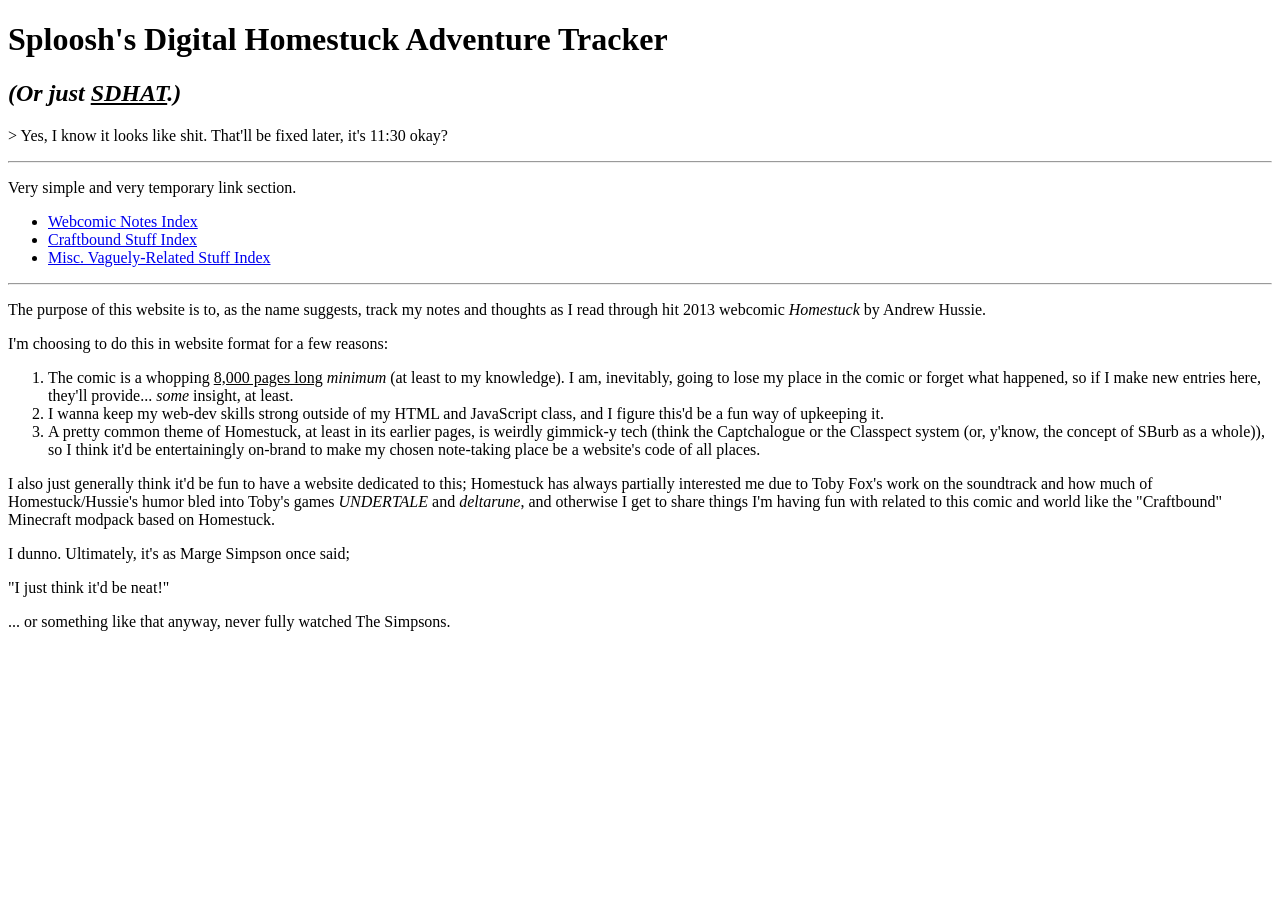
==== index.html @ ff354723 "SDHAT - Update ver.1 - 11/6/26 Added the uh. Actual website now. I messed up the initial push lmao." ====
<!DOCTYPE html>
<html lang="en">
    <head>
        <title>Sploosh's Homestuck Adventure Tracker</title>
        <meta charset="utf-8">
        <meta name="viewport" content="width=device.width, initial-scale=1.0">
    </head>
    <body>
        <h1>Sploosh's Digital Homestuck Adventure Tracker</h1>
        <h2><i>(Or just <u>SDHAT</u>.)</i></h2>
        <p>> Yes, I know it looks like shit. That'll be fixed later, it's 11:30 okay?</p>
        <hr>
        <p>Very simple and very temporary link section.</p>
        <ul>
            <li><a href="webcomicNotes/notesIndex.html">Webcomic Notes Index</a></li>
            <li><a href="craftboundStuff/minecraftShowcaseIndex.html">Craftbound Stuff Index</a></li>
            <li><a href="miscHomestuckStuff/miscIndex.html">Misc. Vaguely-Related Stuff Index</a></li>
        </ul>
        <hr>
        <p>The purpose of this website is to, as the name suggests, track my notes and thoughts as I read through hit 2013 webcomic <i>Homestuck</i> by Andrew Hussie.</p>
        <p>I'm choosing to do this in website format for a few reasons:</p>
        <ol>
            <li>The comic is a whopping <u>8,000 pages long</u> <i>minimum</i> (at least to my knowledge). I am, inevitably, going to lose my place in the comic or forget what happened, so if I make new entries here, they'll provide... <i>some</i> insight, at least.</li>
            <li>I wanna keep my web-dev skills strong outside of my HTML and JavaScript class, and I figure this'd be a fun way of upkeeping it.</li>
            <li>A pretty common theme of Homestuck, at least in its earlier pages, is weirdly gimmick-y tech (think the Captchalogue or the Classpect system (or, y'know, the concept of SBurb as a whole)), so I think it'd be entertainingly on-brand to make my chosen note-taking place be a website's code of all places.</li>
        </ol>
        <p>I also just generally think it'd be fun to have a website dedicated to this; Homestuck has always partially interested me due to Toby Fox's work on the soundtrack and how much of Homestuck/Hussie's humor bled into Toby's games <i>UNDERTALE</i> and <i>deltarune</i>, and otherwise I get to share things I'm having fun with related to this comic and world like the "Craftbound" Minecraft modpack based on Homestuck.</p>
        <p>I dunno. Ultimately, it's as Marge Simpson once said;</p>
        <p>"I just think it'd be neat!"</p>
        <p>... or something like that anyway, never fully watched The Simpsons.</p>
    </body>
</html>
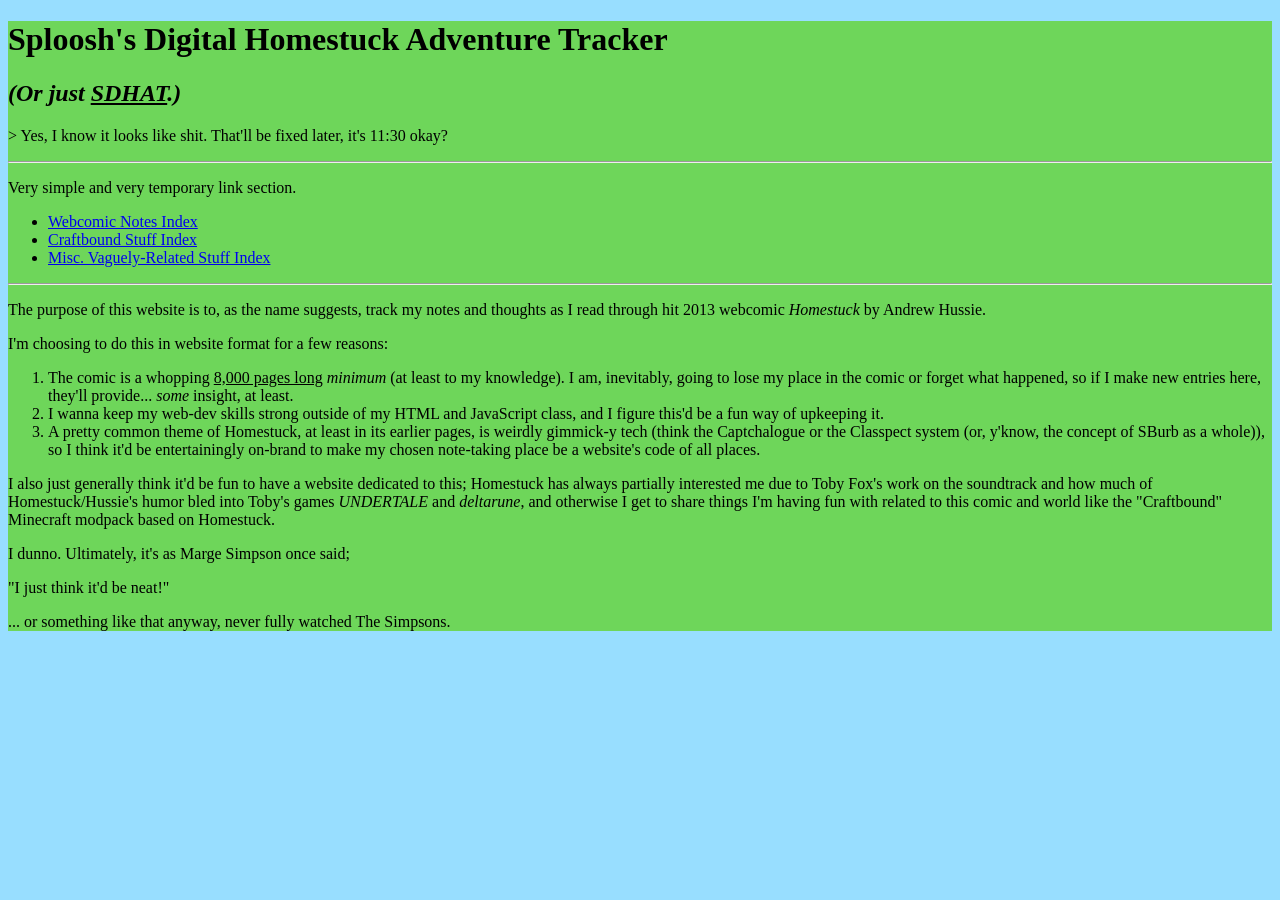
==== commit 90c304f5: "SDHAT - Update ver.3 - 11/6/26 Web styling (but like. REALLY bad lmaoooo)" ====
--- a/index.html
+++ b/index.html
@@ -4,29 +4,33 @@
         <title>Sploosh's Homestuck Adventure Tracker</title>
         <meta charset="utf-8">
         <meta name="viewport" content="width=device.width, initial-scale=1.0">
+        <link rel="stylesheet" href="css/styleMain.css">
     </head>
     <body>
-        <h1>Sploosh's Digital Homestuck Adventure Tracker</h1>
-        <h2><i>(Or just <u>SDHAT</u>.)</i></h2>
-        <p>> Yes, I know it looks like shit. That'll be fixed later, it's 11:30 okay?</p>
-        <hr>
-        <p>Very simple and very temporary link section.</p>
-        <ul>
-            <li><a href="webcomicNotes/notesIndex.html">Webcomic Notes Index</a></li>
-            <li><a href="craftboundStuff/minecraftShowcaseIndex.html">Craftbound Stuff Index</a></li>
-            <li><a href="miscHomestuckStuff/miscIndex.html">Misc. Vaguely-Related Stuff Index</a></li>
-        </ul>
-        <hr>
-        <p>The purpose of this website is to, as the name suggests, track my notes and thoughts as I read through hit 2013 webcomic <i>Homestuck</i> by Andrew Hussie.</p>
-        <p>I'm choosing to do this in website format for a few reasons:</p>
-        <ol>
-            <li>The comic is a whopping <u>8,000 pages long</u> <i>minimum</i> (at least to my knowledge). I am, inevitably, going to lose my place in the comic or forget what happened, so if I make new entries here, they'll provide... <i>some</i> insight, at least.</li>
-            <li>I wanna keep my web-dev skills strong outside of my HTML and JavaScript class, and I figure this'd be a fun way of upkeeping it.</li>
-            <li>A pretty common theme of Homestuck, at least in its earlier pages, is weirdly gimmick-y tech (think the Captchalogue or the Classpect system (or, y'know, the concept of SBurb as a whole)), so I think it'd be entertainingly on-brand to make my chosen note-taking place be a website's code of all places.</li>
-        </ol>
-        <p>I also just generally think it'd be fun to have a website dedicated to this; Homestuck has always partially interested me due to Toby Fox's work on the soundtrack and how much of Homestuck/Hussie's humor bled into Toby's games <i>UNDERTALE</i> and <i>deltarune</i>, and otherwise I get to share things I'm having fun with related to this comic and world like the "Craftbound" Minecraft modpack based on Homestuck.</p>
-        <p>I dunno. Ultimately, it's as Marge Simpson once said;</p>
-        <p>"I just think it'd be neat!"</p>
-        <p>... or something like that anyway, never fully watched The Simpsons.</p>
+        <div id="mainBody">
+            <h1>Sploosh's Digital Homestuck Adventure Tracker</h1>
+            <h2><i>(Or just <u>SDHAT</u>.)</i></h2>
+            <p>> Yes, I know it looks like shit. That'll be fixed later, it's 11:30 okay?</p>
+            <hr>
+            <p>Very simple and very temporary link section.</p>
+            <ul>
+                <li><a href="webcomicNotes/notesIndex.html">Webcomic Notes Index</a></li>
+                <li><a href="craftboundStuff/minecraftShowcaseIndex.html">Craftbound Stuff Index</a></li>
+                <li><a href="miscHomestuckStuff/miscIndex.html">Misc. Vaguely-Related Stuff Index</a></li>
+            </ul>
+            <hr>
+            <p>The purpose of this website is to, as the name suggests, track my notes and thoughts as I read through hit 2013 webcomic <i>Homestuck</i> by Andrew Hussie.</p>
+            <p>I'm choosing to do this in website format for a few reasons:</p>
+            <ol>
+                <li>The comic is a whopping <u>8,000 pages long</u> <i>minimum</i> (at least to my knowledge). I am, inevitably, going to lose my place in the comic or forget what happened, so if I make new entries here, they'll provide... <i>some</i> insight, at least.</li>
+                <li>I wanna keep my web-dev skills strong outside of my HTML and JavaScript class, and I figure this'd be a fun way of upkeeping it.</li>
+                <li>A pretty common theme of Homestuck, at least in its earlier pages, is weirdly gimmick-y tech (think the Captchalogue or the Classpect system (or, y'know, the concept of SBurb as a whole)), so I think it'd be entertainingly on-brand to make my chosen note-taking place be a website's code of all places.</li>
+            </ol>
+            <p>I also just generally think it'd be fun to have a website dedicated to this; Homestuck has always partially interested me due to Toby Fox's work on the soundtrack and how much of Homestuck/Hussie's humor bled into Toby's games <i>UNDERTALE</i> and <i>deltarune</i>, and otherwise I get to share things I'm having fun with related to this comic and world like the "Craftbound" Minecraft modpack based on Homestuck.</p>
+            <p>I dunno. Ultimately, it's as Marge Simpson once said;</p>
+            <p>"I just think it'd be neat!"</p>
+            <p>... or something like that anyway, never fully watched The Simpsons.</p>
+        </div>
+
     </body>
 </html>
--- a/css/styleMain.css
+++ b/css/styleMain.css
@@ -0,0 +1,9 @@
+/* This file is empty! Make a vaguely stylistically appealing site config, like. find fonts and stuff as well as changing color. */
+
+body{
+    background-color: rgb(152, 222, 255);
+}
+
+#mainBody{
+    background-color: rgb(110, 214, 90);
+}
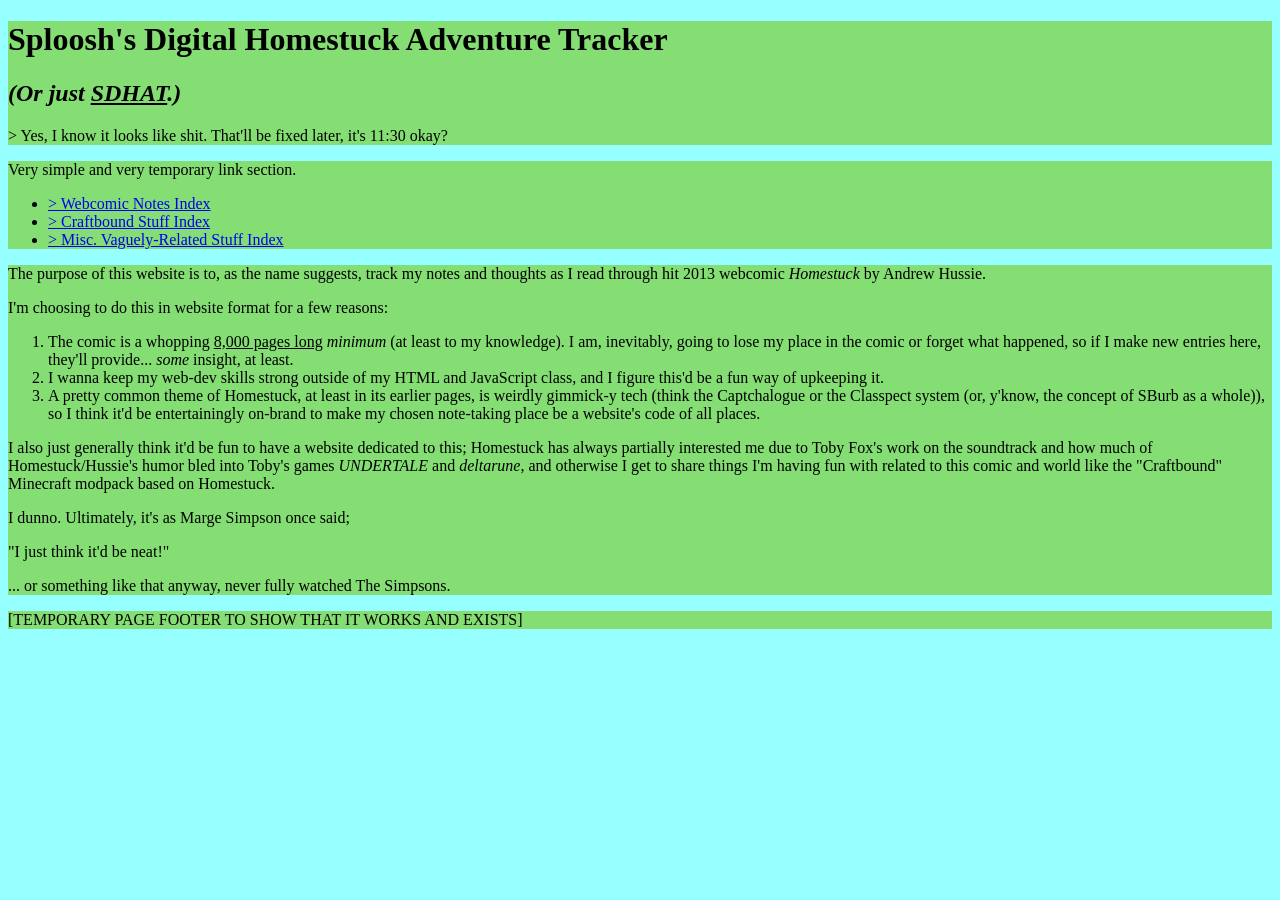
==== commit d3697d04: "SDHAT - Update ver.1 - 11/9/26 Hopefully this works..??" ====
--- a/index.html
+++ b/index.html
@@ -4,33 +4,39 @@
         <title>Sploosh's Homestuck Adventure Tracker</title>
         <meta charset="utf-8">
         <meta name="viewport" content="width=device.width, initial-scale=1.0">
-        <link rel="stylesheet" href="css/styleMain.css">
+        <link rel="stylesheet" href="css/mainpage.css">
     </head>
     <body>
-        <div id="mainBody">
+        <div id="pageHeader">
             <h1>Sploosh's Digital Homestuck Adventure Tracker</h1>
             <h2><i>(Or just <u>SDHAT</u>.)</i></h2>
             <p>> Yes, I know it looks like shit. That'll be fixed later, it's 11:30 okay?</p>
-            <hr>
-            <p>Very simple and very temporary link section.</p>
-            <ul>
-                <li><a href="webcomicNotes/notesIndex.html">Webcomic Notes Index</a></li>
-                <li><a href="craftboundStuff/minecraftShowcaseIndex.html">Craftbound Stuff Index</a></li>
-                <li><a href="miscHomestuckStuff/miscIndex.html">Misc. Vaguely-Related Stuff Index</a></li>
-            </ul>
-            <hr>
-            <p>The purpose of this website is to, as the name suggests, track my notes and thoughts as I read through hit 2013 webcomic <i>Homestuck</i> by Andrew Hussie.</p>
-            <p>I'm choosing to do this in website format for a few reasons:</p>
-            <ol>
-                <li>The comic is a whopping <u>8,000 pages long</u> <i>minimum</i> (at least to my knowledge). I am, inevitably, going to lose my place in the comic or forget what happened, so if I make new entries here, they'll provide... <i>some</i> insight, at least.</li>
-                <li>I wanna keep my web-dev skills strong outside of my HTML and JavaScript class, and I figure this'd be a fun way of upkeeping it.</li>
-                <li>A pretty common theme of Homestuck, at least in its earlier pages, is weirdly gimmick-y tech (think the Captchalogue or the Classpect system (or, y'know, the concept of SBurb as a whole)), so I think it'd be entertainingly on-brand to make my chosen note-taking place be a website's code of all places.</li>
-            </ol>
-            <p>I also just generally think it'd be fun to have a website dedicated to this; Homestuck has always partially interested me due to Toby Fox's work on the soundtrack and how much of Homestuck/Hussie's humor bled into Toby's games <i>UNDERTALE</i> and <i>deltarune</i>, and otherwise I get to share things I'm having fun with related to this comic and world like the "Craftbound" Minecraft modpack based on Homestuck.</p>
-            <p>I dunno. Ultimately, it's as Marge Simpson once said;</p>
-            <p>"I just think it'd be neat!"</p>
-            <p>... or something like that anyway, never fully watched The Simpsons.</p>
         </div>
-
+        <div id="pageBody">
+            <div id="div1">
+                <p>Very simple and very temporary link section.</p>
+                        <ul>
+                            <li><a href="webcomicNotes/notesIndex.html">> Webcomic Notes Index</a></li>
+                            <li><a href="craftboundStuff/minecraftShowcaseIndex.html">> Craftbound Stuff Index</a></li>
+                            <li><a href="miscHomestuckStuff/miscIndex.html">> Misc. Vaguely-Related Stuff Index</a></li>
+                        </ul>
+            </div>
+            <div id="div2">
+                <p>The purpose of this website is to, as the name suggests, track my notes and thoughts as I read through hit 2013 webcomic <i>Homestuck</i> by Andrew Hussie.</p>
+                <p>I'm choosing to do this in website format for a few reasons:</p>
+                <ol>
+                    <li>The comic is a whopping <u>8,000 pages long</u> <i>minimum</i> (at least to my knowledge). I am, inevitably, going to lose my place in the comic or forget what happened, so if I make new entries here, they'll provide... <i>some</i> insight, at least.</li>
+                    <li>I wanna keep my web-dev skills strong outside of my HTML and JavaScript class, and I figure this'd be a fun way of upkeeping it.</li>
+                    <li>A pretty common theme of Homestuck, at least in its earlier pages, is weirdly gimmick-y tech (think the Captchalogue or the Classpect system (or, y'know, the concept of SBurb as a whole)), so I think it'd be entertainingly on-brand to make my chosen note-taking place be a website's code of all places.</li>
+                </ol>
+                <p>I also just generally think it'd be fun to have a website dedicated to this; Homestuck has always partially interested me due to Toby Fox's work on the soundtrack and how much of Homestuck/Hussie's humor bled into Toby's games <i>UNDERTALE</i> and <i>deltarune</i>, and otherwise I get to share things I'm having fun with related to this comic and world like the "Craftbound" Minecraft modpack based on Homestuck.</p>
+                <p>I dunno. Ultimately, it's as Marge Simpson once said;</p>
+                <p>"I just think it'd be neat!"</p>
+                <p>... or something like that anyway, never fully watched The Simpsons.</p>
+            </div>
+        </div>
+        <div id="pageFooter">
+            <p>[TEMPORARY PAGE FOOTER TO SHOW THAT IT WORKS AND EXISTS]</p>
+        </div>
     </body>
 </html>
--- a/css/mainpage.css
+++ b/css/mainpage.css
@@ -0,0 +1,15 @@
+body {
+    background-color: rgb(150, 255, 255);
+}
+
+#pageHeader {
+    background-color: rgb(132, 222, 116);
+}
+
+#div1, #div2 {
+    background-color: rgb(132, 222, 116);
+}
+
+#pageFooter {
+    background-color: rgb(132, 222, 116);
+}
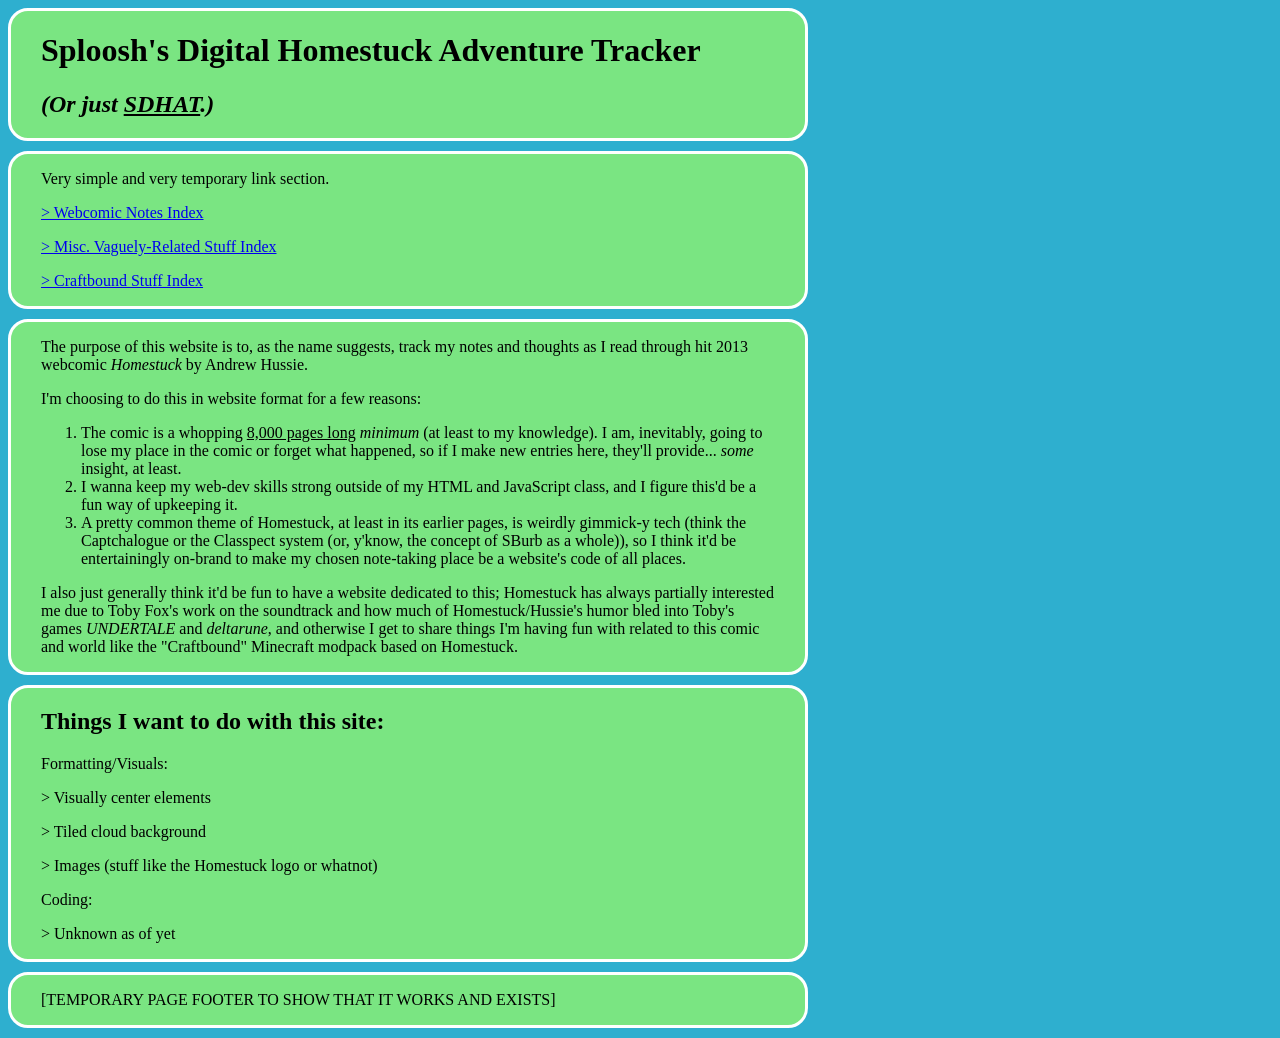
==== commit 493a988f: "Update - ver.2 - 11/12/26 ACTUALLY updated the main page instead of deleting it. I'm really stupid a" ====
--- a/index.html
+++ b/index.html
@@ -10,16 +10,13 @@
         <div id="pageHeader">
             <h1>Sploosh's Digital Homestuck Adventure Tracker</h1>
             <h2><i>(Or just <u>SDHAT</u>.)</i></h2>
-            <p>> Yes, I know it looks like shit. That'll be fixed later, it's 11:30 okay?</p>
         </div>
         <div id="pageBody">
             <div id="div1">
                 <p>Very simple and very temporary link section.</p>
-                        <ul>
-                            <li><a href="webcomicNotes/notesIndex.html">> Webcomic Notes Index</a></li>
-                            <li><a href="craftboundStuff/minecraftShowcaseIndex.html">> Craftbound Stuff Index</a></li>
-                            <li><a href="miscHomestuckStuff/miscIndex.html">> Misc. Vaguely-Related Stuff Index</a></li>
-                        </ul>
+                <p><a href="webcomicNotes/notesIndex.html">> Webcomic Notes Index</a></p>
+                <p><a href="miscHomestuckStuff/miscIndex.html">> Misc. Vaguely-Related Stuff Index</a></p>   
+                <p><a href="craftboundStuff/minecraftShowcaseIndex.html">> Craftbound Stuff Index</a></p>
             </div>
             <div id="div2">
                 <p>The purpose of this website is to, as the name suggests, track my notes and thoughts as I read through hit 2013 webcomic <i>Homestuck</i> by Andrew Hussie.</p>
@@ -30,9 +27,15 @@
                     <li>A pretty common theme of Homestuck, at least in its earlier pages, is weirdly gimmick-y tech (think the Captchalogue or the Classpect system (or, y'know, the concept of SBurb as a whole)), so I think it'd be entertainingly on-brand to make my chosen note-taking place be a website's code of all places.</li>
                 </ol>
                 <p>I also just generally think it'd be fun to have a website dedicated to this; Homestuck has always partially interested me due to Toby Fox's work on the soundtrack and how much of Homestuck/Hussie's humor bled into Toby's games <i>UNDERTALE</i> and <i>deltarune</i>, and otherwise I get to share things I'm having fun with related to this comic and world like the "Craftbound" Minecraft modpack based on Homestuck.</p>
-                <p>I dunno. Ultimately, it's as Marge Simpson once said;</p>
-                <p>"I just think it'd be neat!"</p>
-                <p>... or something like that anyway, never fully watched The Simpsons.</p>
+            </div>
+            <div id="div3">
+                <h2>Things I want to do with this site:</h2>
+                <p>Formatting/Visuals:</p>
+                <p>> Visually center elements</p>
+                <p>> Tiled cloud background</p>
+                <p>> Images (stuff like the Homestuck logo or whatnot)</p>
+                <p>Coding:</p>
+                <p>> Unknown as of yet</p>
             </div>
         </div>
         <div id="pageFooter">
--- a/css/mainpage.css
+++ b/css/mainpage.css
@@ -1,15 +1,13 @@
 body {
-    background-color: rgb(150, 255, 255);
+    background-color: rgb(46, 175, 207);
+    width: 800px;
 }
 
-#pageHeader {
-    background-color: rgb(132, 222, 116);
-}
-
-#div1, #div2 {
-    background-color: rgb(132, 222, 116);
-}
-
-#pageFooter {
-    background-color: rgb(132, 222, 116);
+#pageHeader, #div1, #div2, #div3, #pageFooter {
+    background-color: rgb(122, 229, 130);
+    border: 3px solid white;
+    border-radius: 20px;
+    padding-left: 30px;
+    padding-right: 30px;
+    margin-bottom: 10px;
 }
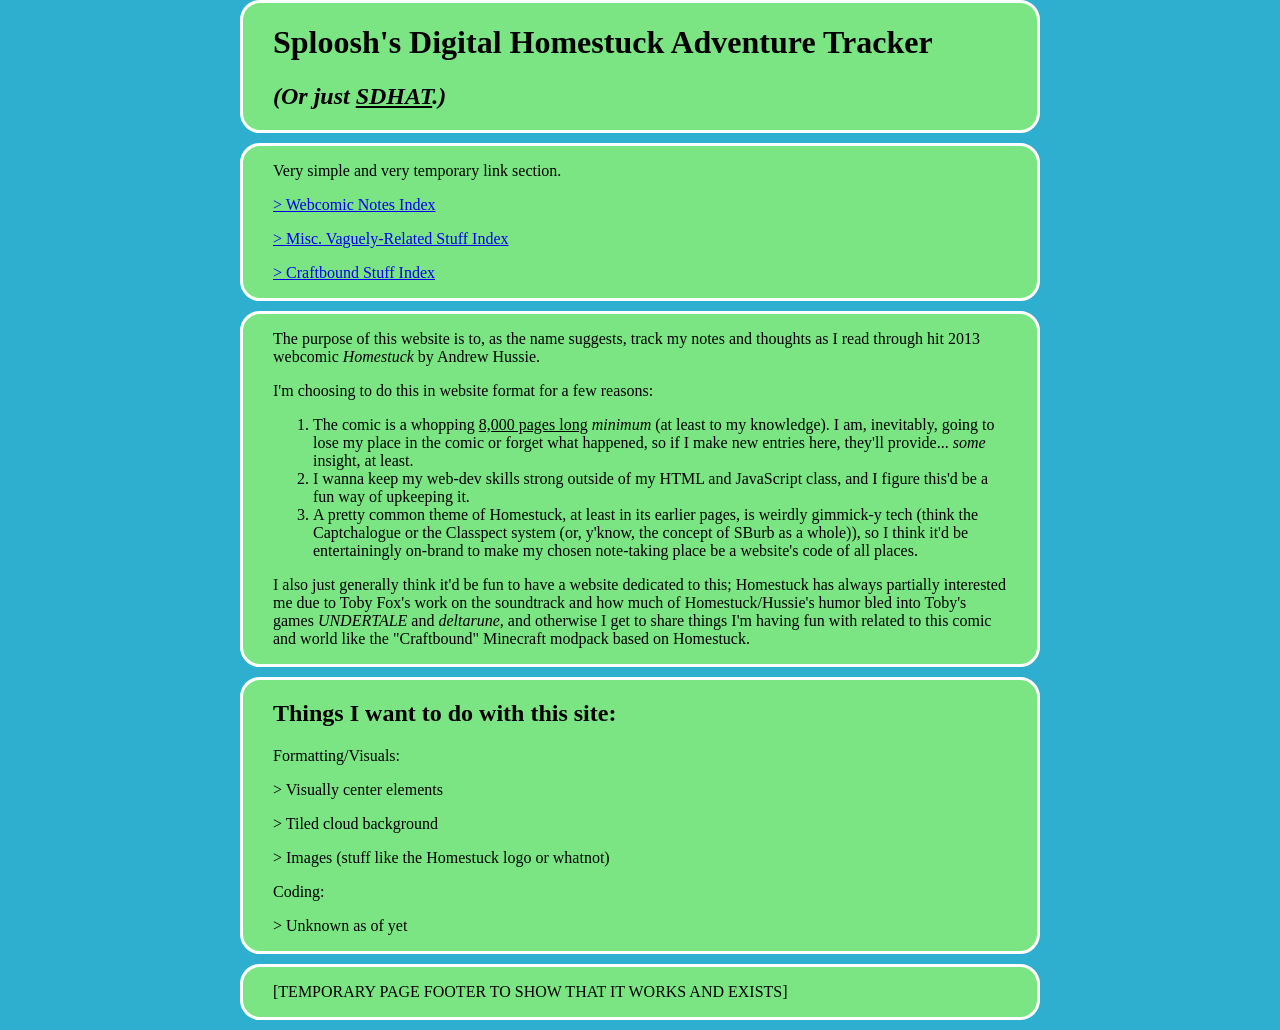
==== commit 86b0e194: "Update - ver.3 - 11/12/26 Content automatically centers; make div width variable in the future?" ====
--- a/index.html
+++ b/index.html
@@ -3,7 +3,7 @@
     <head>
         <title>Sploosh's Homestuck Adventure Tracker</title>
         <meta charset="utf-8">
-        <meta name="viewport" content="width=device.width, initial-scale=1.0">
+        <meta name="viewport" content="width=device-width, initial-scale=1.0">
         <link rel="stylesheet" href="css/mainpage.css">
     </head>
     <body>
--- a/css/mainpage.css
+++ b/css/mainpage.css
@@ -1,6 +1,7 @@
 body {
     background-color: rgb(46, 175, 207);
     width: 800px;
+    margin: auto;
 }
 
 #pageHeader, #div1, #div2, #div3, #pageFooter {
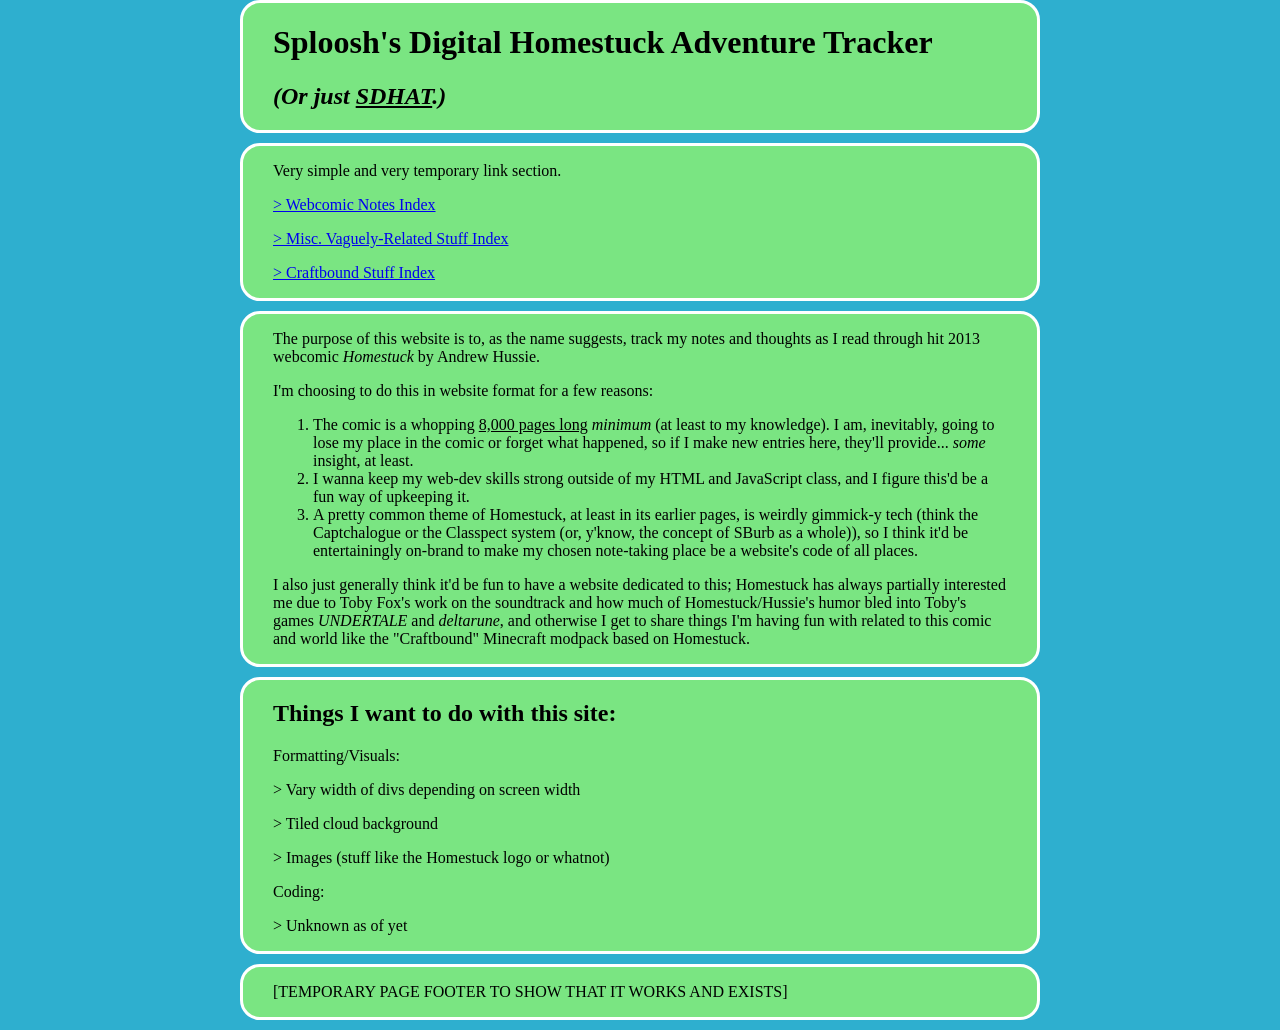
==== commit ecf4468b: "Update - ver3.5 - 11/12/26 Changed one line." ====
--- a/index.html
+++ b/index.html
@@ -31,7 +31,7 @@
             <div id="div3">
                 <h2>Things I want to do with this site:</h2>
                 <p>Formatting/Visuals:</p>
-                <p>> Visually center elements</p>
+                <p>> Vary width of divs depending on screen width</p>
                 <p>> Tiled cloud background</p>
                 <p>> Images (stuff like the Homestuck logo or whatnot)</p>
                 <p>Coding:</p>
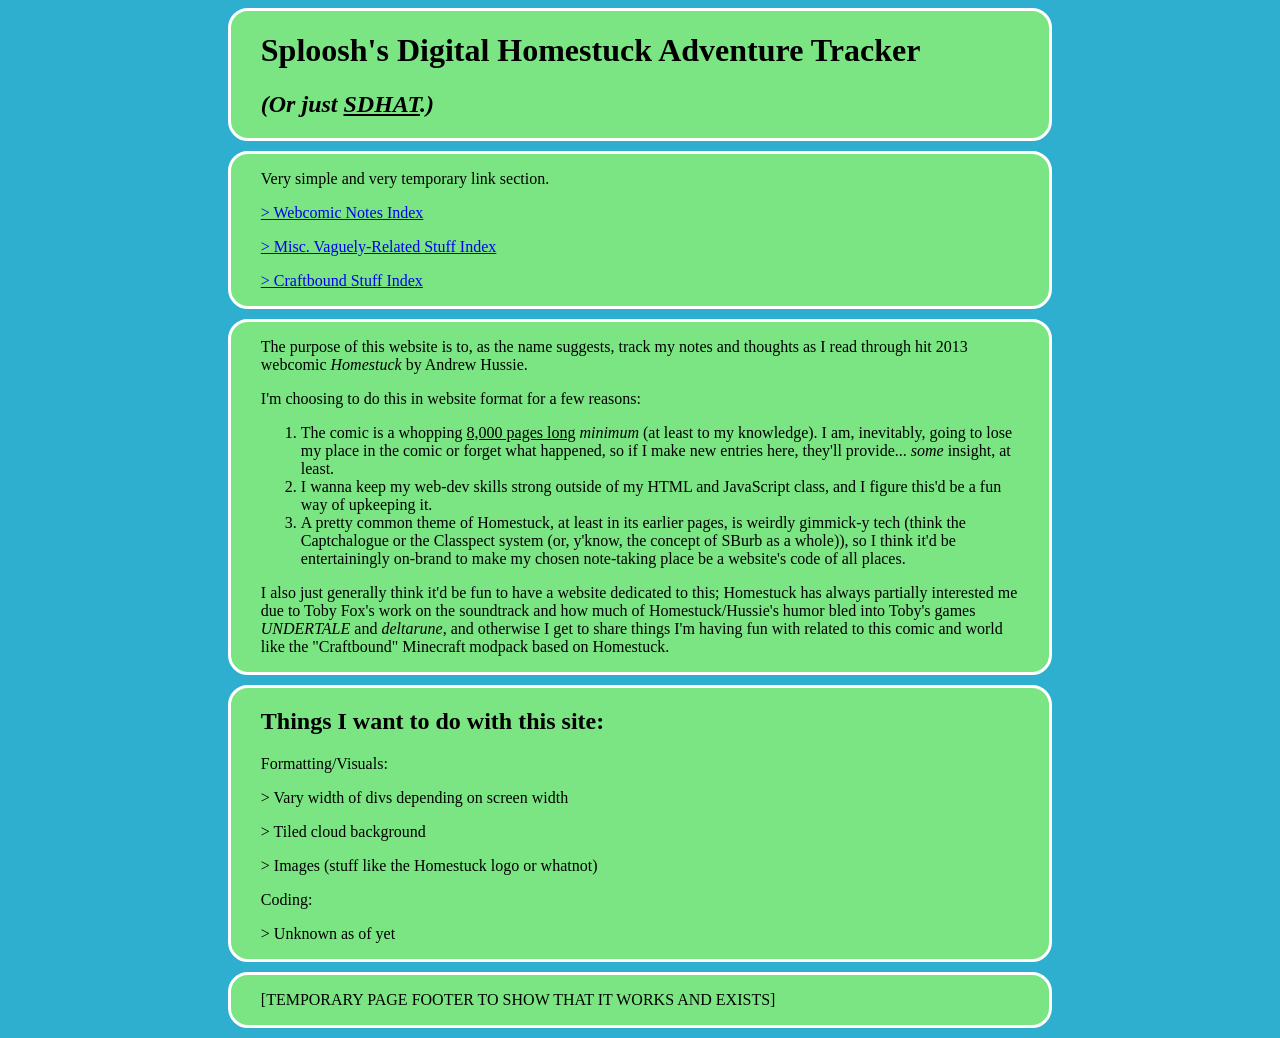
==== commit 3a7fa1b2: "Update - ver.4 - 11/12/26 I think today's on version four... Whatever, I added some notes to help me" ====
--- a/index.html
+++ b/index.html
@@ -11,7 +11,7 @@
             <h1>Sploosh's Digital Homestuck Adventure Tracker</h1>
             <h2><i>(Or just <u>SDHAT</u>.)</i></h2>
         </div>
-        <div id="pageBody">
+        <div id="mainBody">
             <div id="div1">
                 <p>Very simple and very temporary link section.</p>
                 <p><a href="webcomicNotes/notesIndex.html">> Webcomic Notes Index</a></p>
--- a/css/mainpage.css
+++ b/css/mainpage.css
@@ -1,10 +1,21 @@
+/* 
+Below just sets the main color of the website background; planning on replacing this with an image that tiles so that there can be clouds.
+*/
 body {
     background-color: rgb(46, 175, 207);
-    width: 800px;
-    margin: auto;
 }
 
-#pageHeader, #div1, #div2, #div3, #pageFooter {
+/*
+Below automatically sets any divider with an id containing "page" or "div" to this specific style.
+The only divs that should have this style are:
+> any main body divs (use "div[#]", replace "[#]" with the number)
+    > all main body divs should be under div "mainBody", should only be one of these with every "div[#]" inside of it
+> header (use pageHeader, shouldn't be more than one)
+> footer (use pageFooter, shouldn't be more than one)
+*/
+div[id*="div"], [id*="page"] {    
+    width: 60%;
+    margin: auto;
     background-color: rgb(122, 229, 130);
     border: 3px solid white;
     border-radius: 20px;
